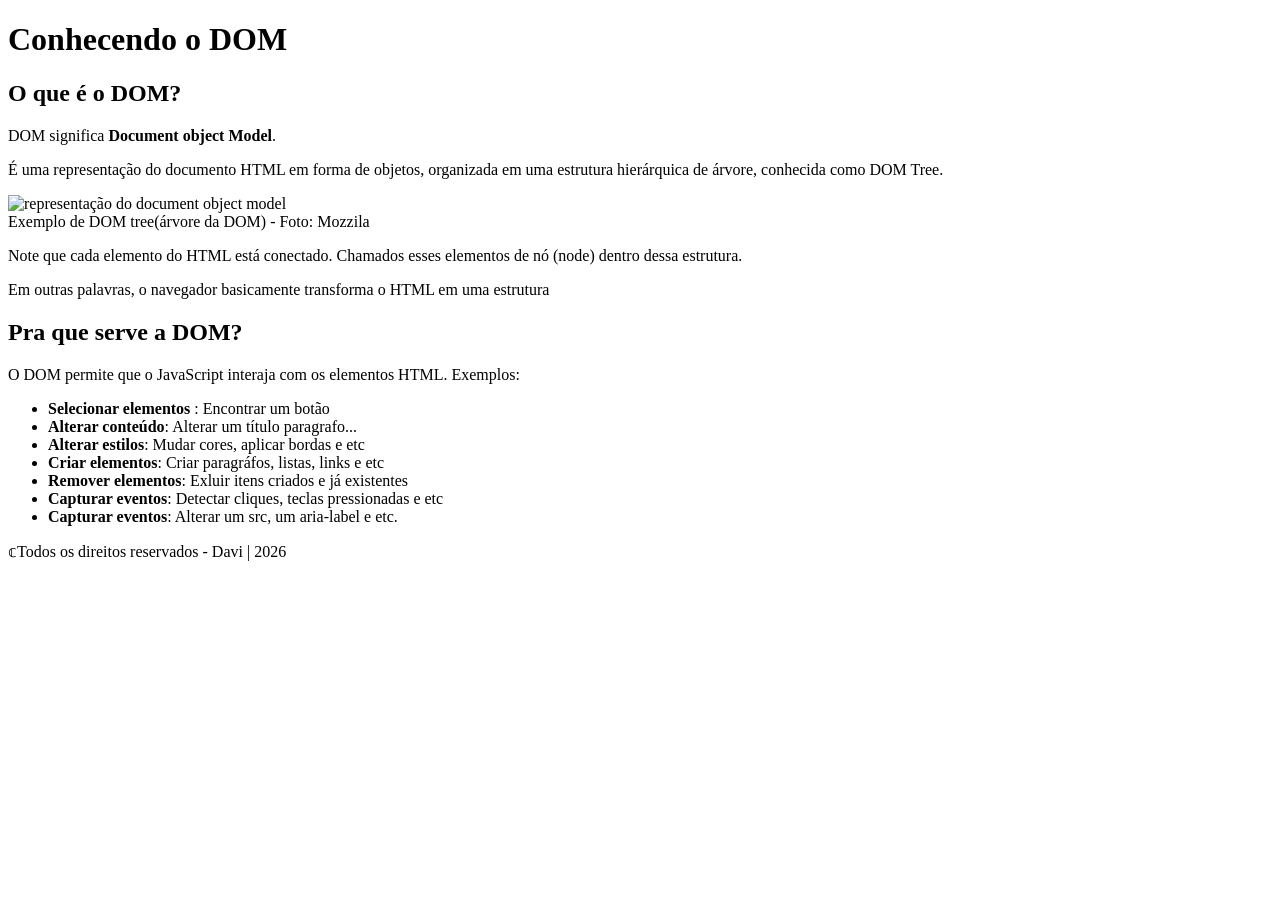
==== anotacoes.html @ 361f0348 "Feat: Conhecendo O DOM" ====
<!DOCTYPE html>
<html lang="pt-br">
<head>
    <meta charset="UTF-8">
    <meta name="viewport" content="width=device-width, initial-scale=1.0">
    <title>Sobre a DOM</title>

</head>
<body>
    <header>
        <h1>Conhecendo o DOM</h1>
    </header>

    <main>
        <section>
            <h2> O que é o DOM? </h2>
            <p>DOM significa <strong>Document object Model</strong>. </p>
            <p>É uma representação do documento HTML em forma de objetos, organizada em uma estrutura hierárquica de árvore, conhecida como DOM Tree.</p>

            <figcaption>
                <img src="https://developer.mozilla.org/en-US/docs/Web/API/Document_Object_Model/example-dom-tree.svg" alt="representação do document object model">
                <figcaption>Exemplo de DOM tree(árvore da DOM) - Foto: Mozzila </figcaption>
            </figcaption>

            <p> Note que cada elemento do HTML está conectado. Chamados esses elementos de nó (node) dentro dessa estrutura.</p>
            
            <p>Em outras palavras, o navegador basicamente transforma o HTML em uma estrutura </p>
        </section>

        <section>
            <h2> Pra que serve a DOM? </h2>
            <p> O DOM permite que o JavaScript interaja com os elementos HTML. Exemplos: </p>
            <ul>
                <li> <strong>Selecionar elementos</strong> : Encontrar um botão </li>
                <li>  <strong>Alterar conteúdo</strong>: Alterar um título paragrafo...  </li>
                <li>  <strong>Alterar estilos</strong>: Mudar cores, aplicar bordas e etc </li>
                <li> <strong>Criar elementos</strong>: Criar paragráfos, listas, links e etc </li>
                <li> <strong>Remover elementos</strong>: Exluir itens criados e já existentes </li>
                <li> <strong>Capturar eventos</strong>: Detectar cliques, teclas pressionadas e etc </li>
                <li> <strong>Capturar eventos</strong>: Alterar um src, um aria-label e etc. </li>
            </ul>
        </section>
    </main>

    <footer>
        <p>&copf;Todos os direitos reservados - Davi | 2026</p>
    </footer>

    <!-- Área da prática -->
     <script>
        
     </script>
</body>
</html>
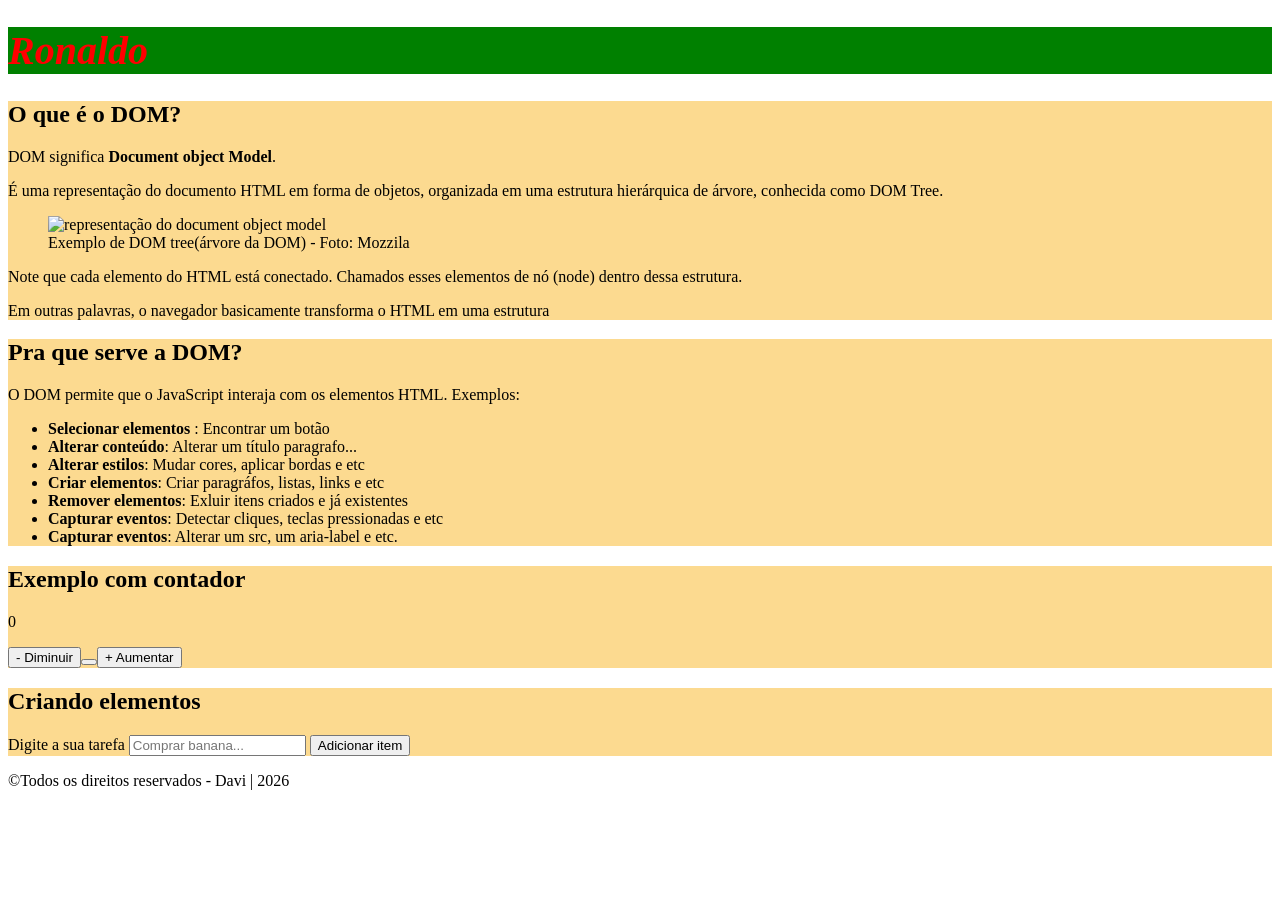
==== commit 19ba6c2d: "feat: Adiciona o Botão de envio" ====
--- a/anotacoes.html
+++ b/anotacoes.html
@@ -6,9 +6,11 @@
     <title>Sobre a DOM</title>
 
 </head>
+
+<link rel="stylesheet" href="style.css">
 <body>
     <header>
-        <h1>Conhecendo o DOM</h1>
+        <h1 id="titulo-principal">Conhecendo o DOM</h1>
     </header>
 
     <main>
@@ -17,10 +19,10 @@
             <p>DOM significa <strong>Document object Model</strong>. </p>
             <p>É uma representação do documento HTML em forma de objetos, organizada em uma estrutura hierárquica de árvore, conhecida como DOM Tree.</p>
 
-            <figcaption>
+            <figure>
                 <img src="https://developer.mozilla.org/en-US/docs/Web/API/Document_Object_Model/example-dom-tree.svg" alt="representação do document object model">
                 <figcaption>Exemplo de DOM tree(árvore da DOM) - Foto: Mozzila </figcaption>
-            </figcaption>
+            </figure>
 
             <p> Note que cada elemento do HTML está conectado. Chamados esses elementos de nó (node) dentro dessa estrutura.</p>
             
@@ -40,15 +42,88 @@
                 <li> <strong>Capturar eventos</strong>: Alterar um src, um aria-label e etc. </li>
             </ul>
         </section>
+
+        <section>
+            <h2>Exemplo com contador</h2>
+
+            <div class="container-contador">
+              <p id="contador"> 0 </p>
+              <button id="diminuir"> - Diminuir <button>
+              <button id="aumentar"> + Aumentar </button>
+            </div>
+        </section>
+
+        <section class="criar-elementos">
+            <h2>Criando elementos</h2>
+            <form>
+                <label for="tarefa"> Digite a sua tarefa </label>  
+                <input type="text" id="tarefa" placeholder="Comprar banana...">
+                <button id="adicionar-item"> Adicionar item </button>
+            </form>
+            
+            <ul id="lista"></ul>
+
+        </section>
     </main>
 
     <footer>
-        <p>&copf;Todos os direitos reservados - Davi | 2026</p>
+        <p>&copy;Todos os direitos reservados - Davi | 2026</p>
     </footer>
 
     <!-- Área da prática -->
      <script>
+        // capturando  elementos
+        const tituloprincipal = document.getElementById("titulo-principal");
+
+        tituloprincipal.textContent = "Aprendendo JavaScript";
+
+        tituloprincipal.innerHTML = "<em> Ronaldo </em>"
+
+        tituloprincipal.style.color = "red";
+        tituloprincipal.style.backgroundColor = "green";
+        tituloprincipal.style.fontSize = "2.5rem";
+
+        // Capturando mais de um elemento
+        const sections = document.querySelectorAll("section");
         
+        sections.forEach(function(section){
+            section.style.backgroundColor = "#fcda90";
+        })
+
+        // Exemplo de contador
+        const contador = document.getElementById("contador");
+        const btnAumentar = document.querySelector("#aumentar");
+        const btnDiminuir = document.querySelector("#diminuir");
+
+        let numero = 0;
+
+        btnAumentar.addEventListener("click", function (){
+           numero++;
+
+            contador.textContent = numero
+
+        })
+
+        btnDiminuir.addEventListener("click", ()=>{
+            numero--;
+
+            contador.textContent = numero
+        })
+
+        // Criando elementos
+        const lista = document.querySelector("#lista")
+        const botao = document.querySelector("#adicionar-item")
+
+        botao.addEventListener("click", function (){
+            // 1 - Cria elemento
+            const itemlista = document.createElement("li");
+
+            // 2 - Atualiza elemento com o conteúdo
+            itemlista.textContent = "Estudar Eventos do JavaScript";
+
+            // 3 - Anexa/insere/adicionar item a lista
+            lista.appendChild(itemlista);
+        })
      </script>
 </body>
 </html>
